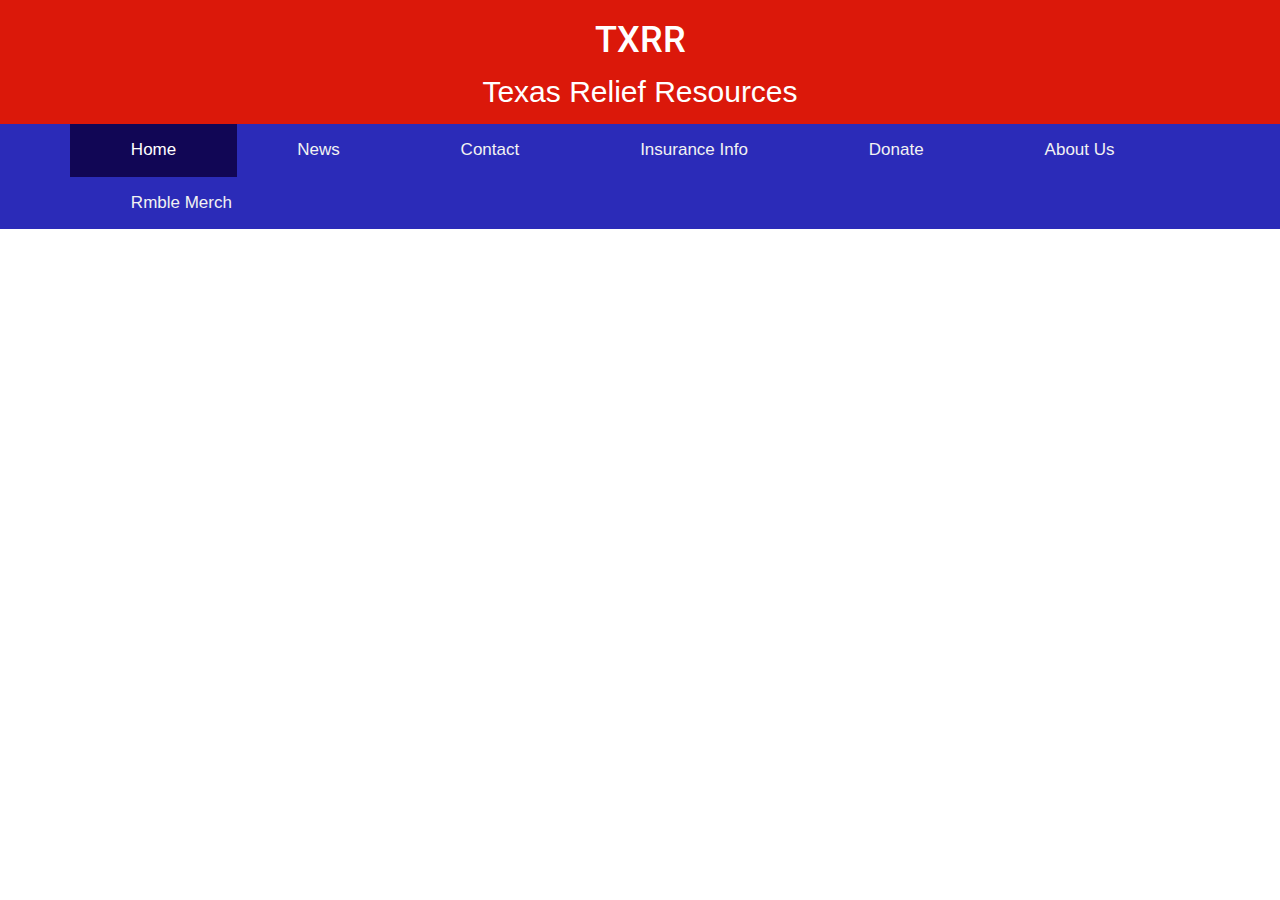
==== index.html @ 79bf490e "start" ====
<!DOCTYPE html>
<html lang="en">

<head>
    <title>TXRR</title>
    <meta charset="utf-8">
    <meta name="viewport" content="width=device-width, initial-scale=1">
    <link rel="stylesheet" href="https://maxcdn.bootstrapcdn.com/bootstrap/3.4.1/css/bootstrap.min.css">
    <script src="https://ajax.googleapis.com/ajax/libs/jquery/3.5.1/jquery.min.js"></script>
    <script src="https://maxcdn.bootstrapcdn.com/bootstrap/3.4.1/js/bootstrap.min.js"></script>
    <link rel="stylesheet" href="lol.css">
    <link rel="preconnect" href="https://fonts.gstatic.com">
    <link href="https://fonts.googleapis.com/css2?family=Roboto&display=swap" rel="stylesheet">
</head>

<body>
    <div class="header">
        <h1>TXRR</h1>
        <p>Texas Relief Resources</p>
    </div>

    <div class="topnav" style="padding-left: 5.5%;">
        <a style="padding-left: 5%; padding-right: 5%;" class="active" href="#home">Home</a>
        <a style="padding-left: 5%; padding-right: 5%;" href="news.html">News</a>
        <a style="padding-left: 5%; padding-right: 5%;" href="contact.html">Contact</a>
        <a style="padding-left: 5%; padding-right: 5%;" href="insurance.html">Insurance Info</a>
        <a style="padding-left: 5%; padding-right: 5%;" href="donate.html">Donate</a>
        <a style="padding-left: 5%; padding-right: 5%;" href="about.html">About Us</a>
        <a style="padding-left: 5%; padding-right: 5%;" href="merch.html">Rmble Merch</a>
    </div>

    <div class="container">
        <h3></h3>
        <p>

        </p>
    </div>

</body>

</html>
---- lol.css ----
.topnav {
    background-color: rgb(43, 43, 184);
    overflow: hidden;
  }
  
  /* Style the links inside the navigation bar */
  .topnav a {
    float: left;
    color: #f2f2f2;
    text-align: center;
    padding: 14px 16px;
    text-decoration: none;
    font-size: 17px;
  }

  /* Change the color of links on hover */
  .topnav a:hover {
    background-color: #ddd;
    color: black;
  }
  
  
  /* Add a color to the active/current link */
  .topnav a.active {
    background-color: rgb(17, 6, 85);
    color: white;
  }

  .header {
    padding: 1px;
    text-align: center;
    background:  #db180a;
    color: white;
    font-size: 30px;
  }

  h1 {
    font-family: 'Roboto', sans-serif;
  }
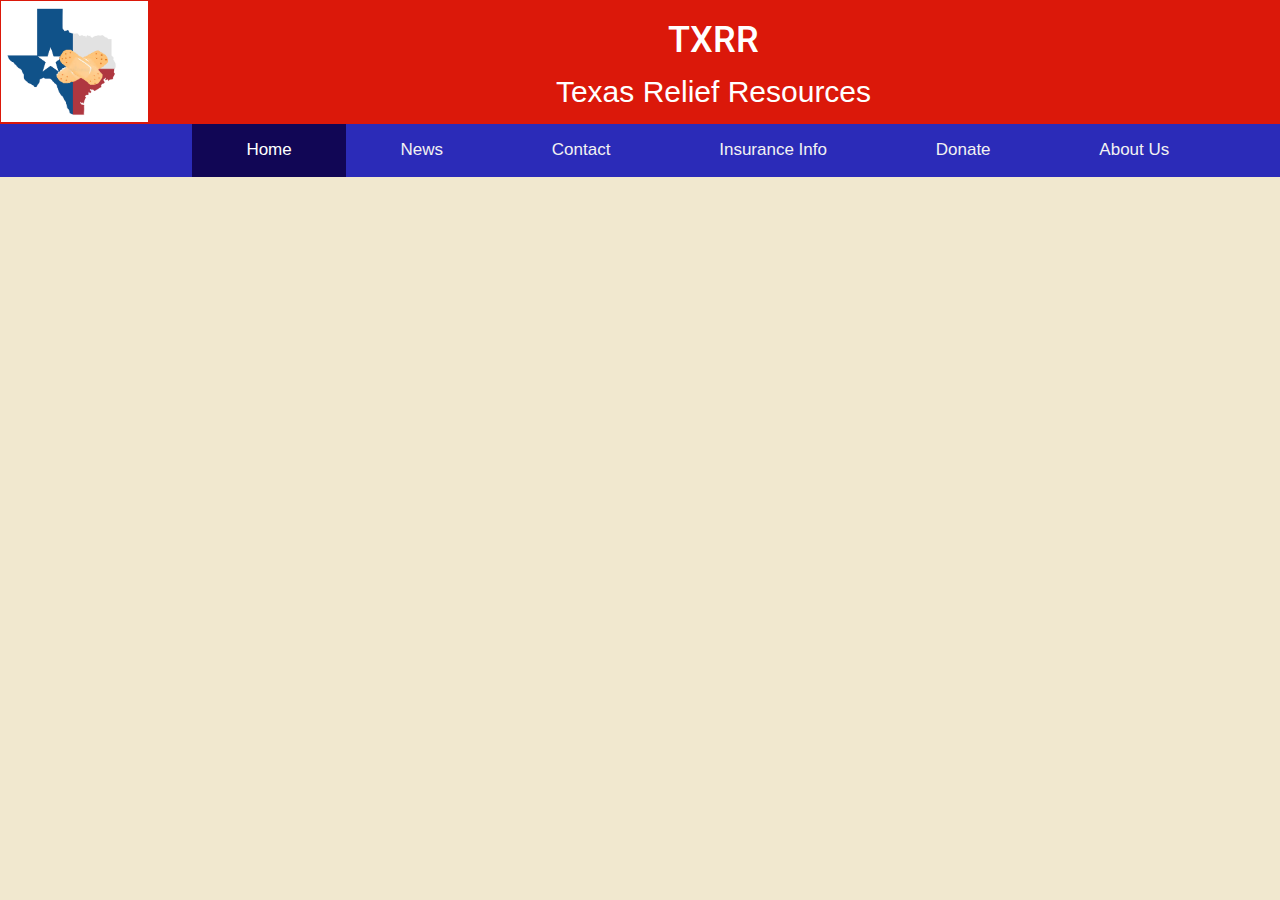
==== commit c8ddc29f: "adding things" ====
--- a/index.html
+++ b/index.html
@@ -1,5 +1,6 @@
 <!DOCTYPE html>
 <html lang="en">
+
 
 <head>
     <title>TXRR</title>
@@ -13,26 +14,31 @@
     <link href="https://fonts.googleapis.com/css2?family=Roboto&display=swap" rel="stylesheet">
 </head>
 
-<body>
+<body style="background-color: rgb(241, 232, 207);">
     <div class="header">
-        <h1>TXRR</h1>
-        <p>Texas Relief Resources</p>
+        <img src="texasaid.png" alt="TXRR Logo" style="width: 147px;" align="left">
+        <div id="title2">
+            <h1>
+                TXRR
+            </h1>
+            <p>Texas Relief Resources</p>
+        </div>
+
     </div>
 
-    <div class="topnav" style="padding-left: 5.5%;">
+    <div class="topnav" style="padding-left: 15%;">
         <a style="padding-left: 5%; padding-right: 5%;" class="active" href="#home">Home</a>
         <a style="padding-left: 5%; padding-right: 5%;" href="news.html">News</a>
         <a style="padding-left: 5%; padding-right: 5%;" href="contact.html">Contact</a>
         <a style="padding-left: 5%; padding-right: 5%;" href="insurance.html">Insurance Info</a>
         <a style="padding-left: 5%; padding-right: 5%;" href="donate.html">Donate</a>
         <a style="padding-left: 5%; padding-right: 5%;" href="about.html">About Us</a>
-        <a style="padding-left: 5%; padding-right: 5%;" href="merch.html">Rmble Merch</a>
+
     </div>
 
     <div class="container">
         <h3></h3>
         <p>
-
         </p>
     </div>
 
